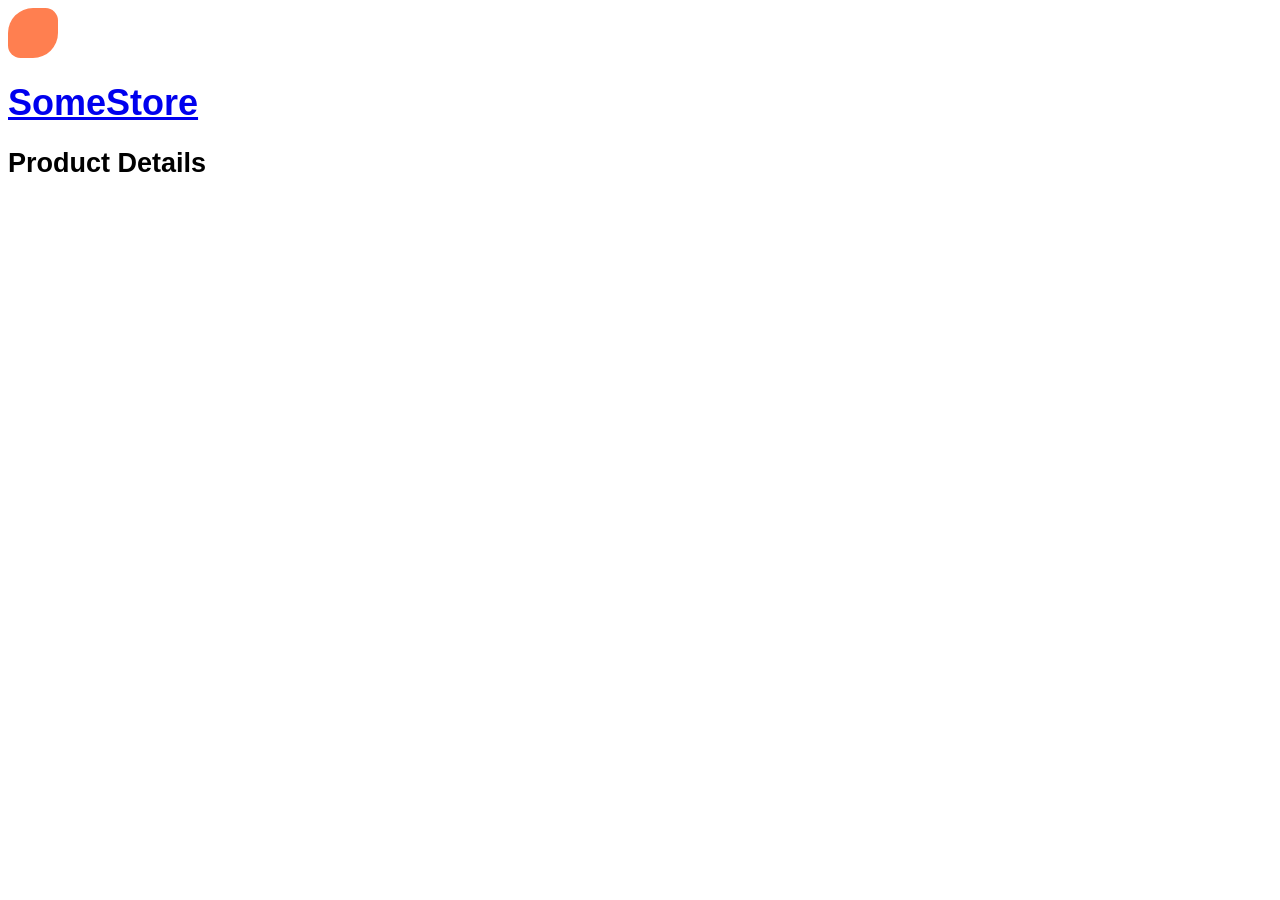
==== practice/index2.html @ 38be2bf7 "started ponder activity" ====
<!-- product.html -->
<!DOCTYPE html>
<html lang="en">
  <head>
    <meta charset="UTF-8" />
    <meta name="viewport" content="width=device-width, initial-scale=1.0" />
    <title>Product details</title>
    <script src="params.js" defer></script>
    <link rel="stylesheet" href="params.css" />
  </head>
  <body>
    <header>
      <a href="index.html" class="logo">
        <div class="logoImg"></div>
        <h1>SomeStore</h1>
      </a>
    </header>
    <main>
      <h2>Product Details</h2>
    </main>
  </body>
</html>
---- practice/params.css ----
body {
  font-size: 18px;
  font-family: Arial, sans-serif;
}
img {
  max-width: 100%;
}
.logoImg {
  border-radius: 50% 25%;
  width: 50px;
  height: 50px;
  background-color: coral;
}
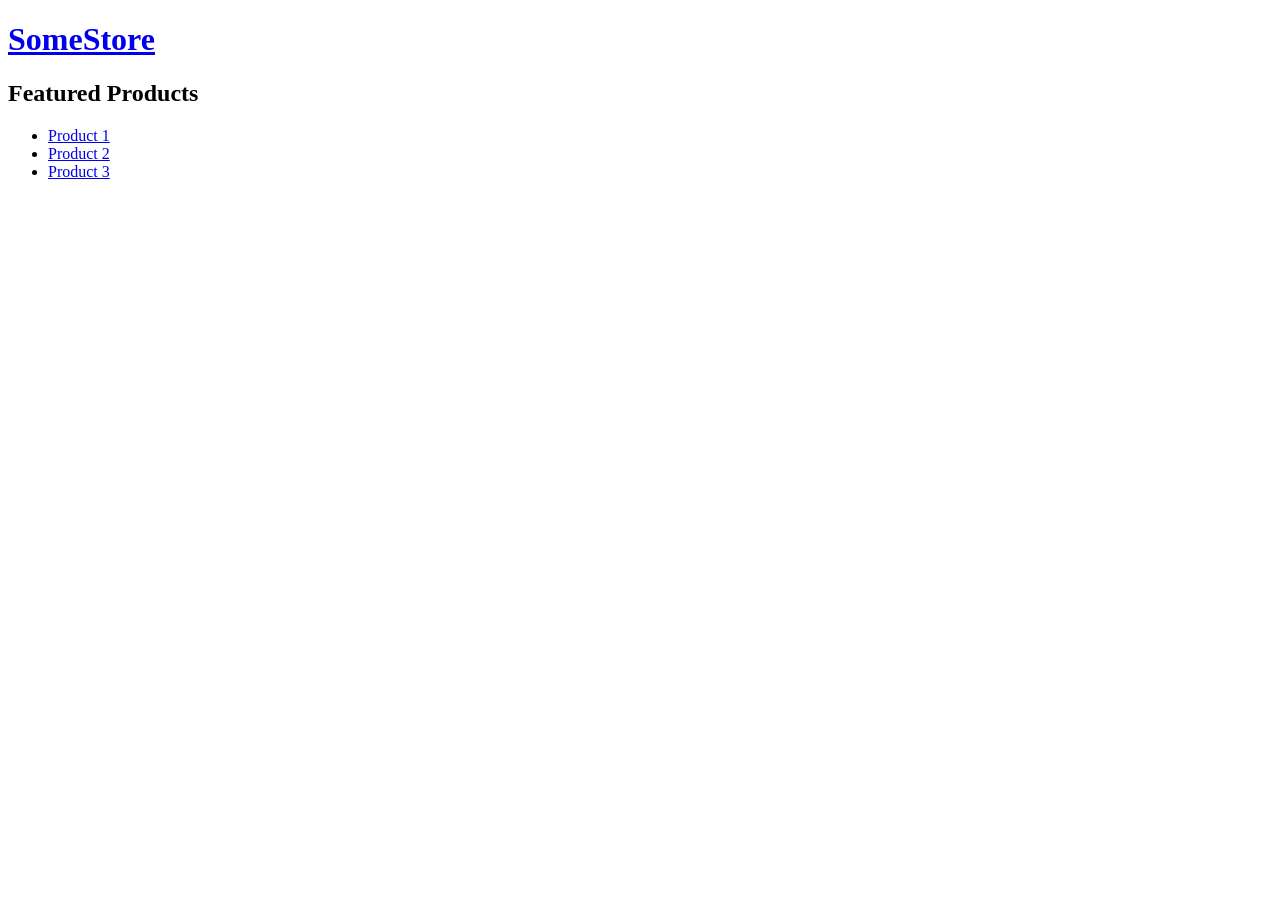
==== commit d91eab57: "finished the ponder" ====
--- a/practice/index2.html
+++ b/practice/index2.html
@@ -1,22 +1,26 @@
-<!-- product.html -->
 <!DOCTYPE html>
 <html lang="en">
-  <head>
-    <meta charset="UTF-8" />
-    <meta name="viewport" content="width=device-width, initial-scale=1.0" />
-    <title>Product details</title>
-    <script src="params.js" defer></script>
-    <link rel="stylesheet" href="params.css" />
-  </head>
-  <body>
-    <header>
+<head>
+  <meta charset="UTF-8">
+  <meta name="viewport" content="width=device-width, initial-scale=1.0">
+  <title>Document</title>
+</head>
+<body>
+  <header>
       <a href="index.html" class="logo">
         <div class="logoImg"></div>
         <h1>SomeStore</h1>
       </a>
-    </header>
-    <main>
-      <h2>Product Details</h2>
-    </main>
-  </body>
+  </header>
+  <main>
+    <section>
+      <h2>Featured Products</h2>
+      <ul>
+        <li><a href="product.html?productId=1">Product 1</a></li>
+        <li><a href="product.html?productId=2">Product 2</a></li>
+        <li><a href="product.html?productId=3">Product 3</a></li>
+      </ul>
+    </section>
+  </main>
+</body>
 </html>
